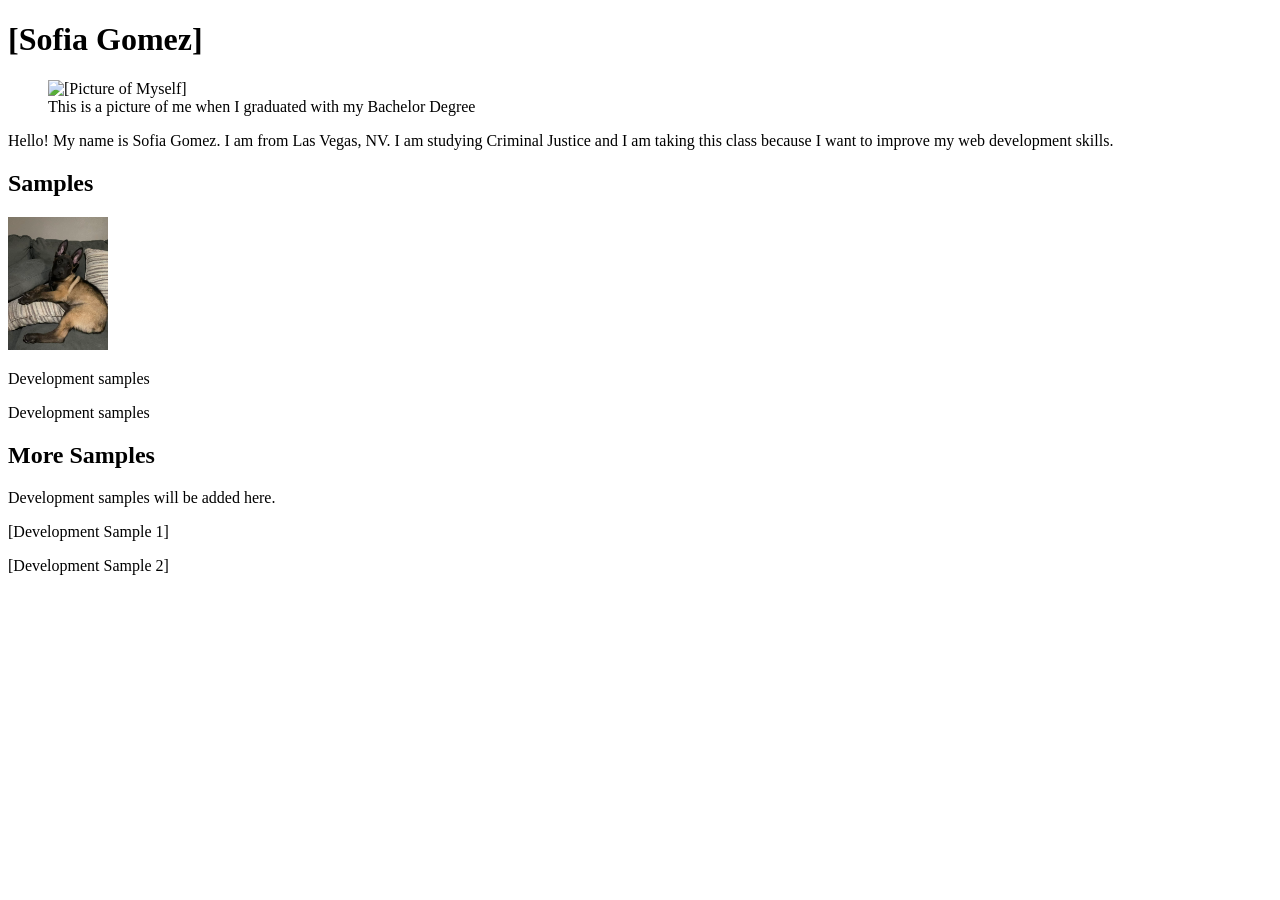
==== main.html @ 8c69114d "changed name" ====
<!DOCTYPE html>

<html>
  <head>
    <title>Sofia's Portfolio</title>
  </head>

  <body>
    <h1>[Sofia Gomez]</h1>

    <figure>
      <img src="images/10298.JPG" alt="[Picture of Myself]" width="250" />

      <figcaption>
        This is a picture of me when I graduated with my Bachelor Degree
      </figcaption>
    </figure>
    <p>
      Hello! My name is Sofia Gomez. I am from Las Vegas, NV. I am studying
      Criminal Justice and I am taking this class because I want to improve my
      web development skills.
    </p>

    <h2>Samples</h2>
    <img src="images/Arya.JPEG" width="100" />
    <p>Development samples</p>
    <p>Development samples</p>

    <h2>More Samples</h2>
    <p>Development samples will be added here.</p>
    <p>[Development Sample 1]</p>
    <p>[Development Sample 2]</p>
  </body>
</html>
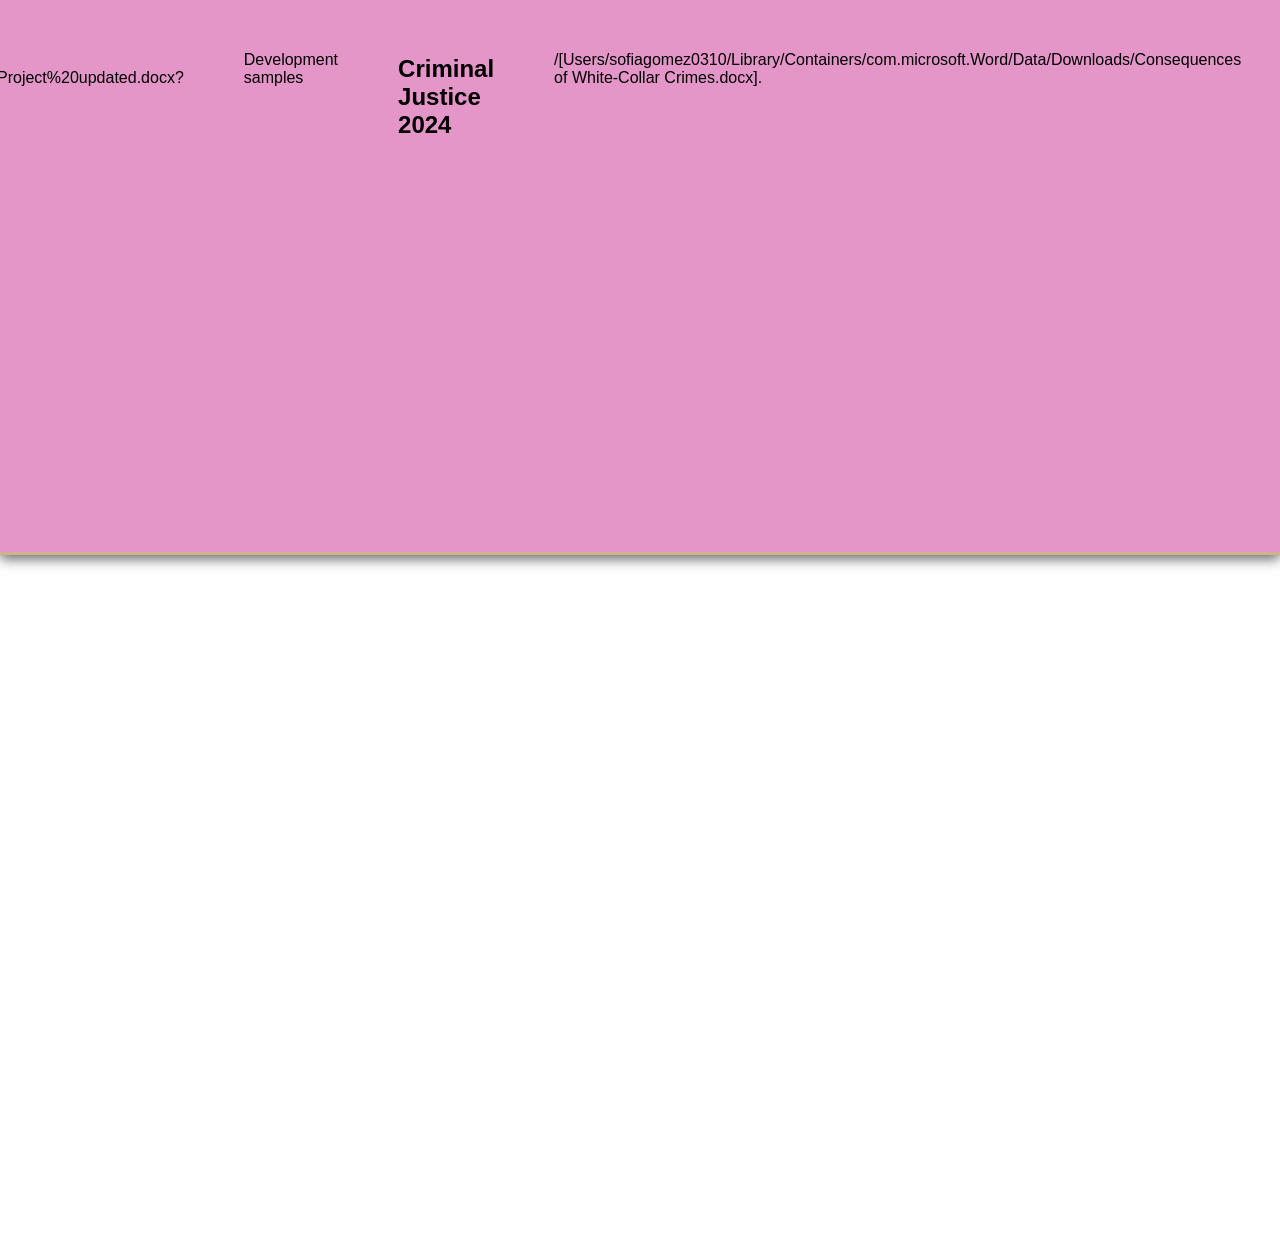
==== commit 41d140eb: "Update main.html" ====
--- a/main.html
+++ b/main.html
@@ -1,7 +1,15 @@
 <!DOCTYPE html>
-
-<html>
+<html lang="en">
   <head>
+    <meta charset="UTF-8" />
+    <meta name="viewport" content="width=device-width, initial-scale=1.0" />
+    <title>My Portfolio</title>
+    <link rel="stylesheet" href="styles.css" />
+  </head>
+  <body>
+    <header>
+      <nav>
+        <ul>
     <title>Sofia's Portfolio</title>
   </head>
 
@@ -12,23 +20,24 @@
       <img src="images/10298.JPG" alt="[Picture of Myself]" width="250" />
 
       <figcaption>
-        This is a picture of me when I graduated with my Bachelor Degree
+        This is a picture of me when I graduated with my Bachelor's Degree
       </figcaption>
     </figure>
     <p>
       Hello! My name is Sofia Gomez. I am from Las Vegas, NV. I am studying
-      Criminal Justice and I am taking this class because I want to improve my
-      web development skills.
+      Criminal Justice, and I am taking this class because I want to improve my
+      web development skills. The following links are revised assignments from my criminal justice papers
     </p>
 
     <h2>Samples</h2>
-    <img src="images/Arya.JPEG" width="100" />
-    <p>Development samples</p>
+    <img src="images/wordlogo.png" width="100" />
+    <p>https://eltnmsu-my.sharepoint.com/personal/sofie103_nmsu_edu/Documents/Research%20Project%20updated.docx?web=1</p>
     <p>Development samples</p>
 
-    <h2>More Samples</h2>
-    <p>Development samples will be added here.</p>
-    <p>[Development Sample 1]</p>
-    <p>[Development Sample 2]</p>
+    <h2>Criminal Justice 2024</h2>
+    <p>/[Users/sofiagomez0310/Library/Containers/com.microsoft.Word/Data/Downloads/Consequences of White-Collar Crimes.docx].</p>
+    <p>[https://eltnmsu-my.sharepoint.com/personal/sofie103_nmsu_edu/Documents/Assignment%202_Synthesizing%20Research.docx?web=1]</p>
+    <p>[/Users/sofiagomez0310/Library/Containers/com.microsoft.Word/Data/Downloads/Final Exam Race, Crim, Just.docx]</p>
   </body>
 </html>
+
--- a/styles.css
+++ b/styles.css
@@ -0,0 +1,168 @@
+body {
+  height: 140vh;
+  margin: 0;
+  font-family: Arial, "Times New Roman", Times, serif;
+  background-image: url(Images/background.jpeg);
+  background-size: cover;
+  background-repeat: no-repeat;
+  background-position: center;
+  background-blend-mode: saturation;
+}
+footer {
+  color: aliceblue;
+}
+
+/*font styling*/
+
+h1 {
+  color: rgb(0, 0, 0);
+  text-shadow: 2px 2px 8px black;
+  padding-left: 10%;
+  font-size: 48px;
+}
+nav {
+  background-color: rgba(226, 139, 194, 0.9);
+  padding: 2.2em 0;
+  position: sticky;
+  top: 0;
+  z-index: 1000;
+  width: 100%;
+  box-shadow: 0 4px 12px rgba(0, 0, 0, 0.6);
+  border-bottom: 3px solid #d2b48c;
+  backdrop-filter: blur(5px);
+}
+nav a {
+  text-decoration: none;
+  color: #fffaf0;
+  font-weight: bold;
+  font-size: 1.2em;
+  letter-spacing: 1px;
+  text-shadow: 1px 1px 3px #000;
+  transition: color 0.3s, trasnform 0.3s;
+  position: relative;
+}
+nav a:hover {
+  color: #ffd700;
+  transform: scale (1.1);
+}
+nav a::after {
+  content: "";
+  display: block;
+  height: 2px;
+  width: 0;
+  background: #3ba7dd;
+  transition: width 0.3s;
+  margin-top: 3px;
+}
+nav a:hover::after {
+  width: 100%;
+}
+nav ul {
+  margin: 0;
+  padding: 0;
+  list-style: none;
+  display: flex;
+  justify-content: center;
+  gap: 60px;
+  font-size: 100%;
+}
+
+/*main page styling*/
+.image-grid {
+  display: grid;
+  grid-template-columns: repeat(3, 1fr);
+  gap: 20px;
+  width: 90%;
+  max-width: 1000px;
+  margin: 0 auto;
+  justify-items: center;
+}
+
+.image-container {
+  position: relative;
+  overflow: hidden;
+  border-radius: 12px;
+  cursor: pointer;
+}
+
+.image-container img {
+  width: 100%;
+  height: auto;
+  display: block;
+  transition: transform 0.4s ease;
+}
+
+.image-container:hover img {
+  transform: scale(1.1);
+}
+
+.overlay {
+  position: absolute;
+  top: 0;
+  left: 0;
+  right: 0;
+  bottom: 0;
+  background: rgba(0, 0, 0, 0.6);
+  color: #fff;
+  align-items: center;
+  justify-content: center;
+  opacity: 0;
+  transition: opacity 0.3s ease;
+  font-size: 1.2em;
+  text-align: center;
+  padding: 10px;
+}
+.image-container:hover .overlay {
+  opacity: 1;
+}
+.hero h1,
+.hero p {
+  background-color: rgba(91, 51, 14, 0.7);
+  display: inline-block;
+  padding: 10px 20px;
+  border-radius: 10px;
+  color: aliceblue;
+  font-size: 1.6em;
+  text-align: center;
+}
+.history h2,
+.history p {
+  font-size: 1.6em;
+  text-align: center;
+  margin-bottom: 20px;
+  background-color: rgba(91, 51, 14, 0.7);
+  display: inline-block;
+  padding: 10px 20px;
+  border-radius: 10px;
+  color: aliceblue;
+}
+.history-content img {
+  width: 400px;
+  height: auto;
+  border: 5px solid #d2b48c;
+  box-shadow: 0 4px 12px rgba(0, 0, 0, 0.7);
+  display: block;
+  margin: 0 auto;
+}
+.hero {
+  text-align: center;
+}
+.history {
+  text-align: center;
+}
+
+.quote {
+  text-align: center;
+  font-family: Arial, Helvetica, sans-serif;
+  color: #d2b48c;
+  background-color: rgba(0, 0, 0, 0.7);
+  padding: 40px 20px;
+  font-size: 1.4em;
+  letter-spacing: 1px;
+  border-top: 3px solid #d2b48c;
+  border-bottom: 3px solid #d2b48c;
+  text-shadow: 1px 1px 3px #000;
+}
+.quote:hover {
+  text-shadow: 0 0 10px #ffea94;
+}
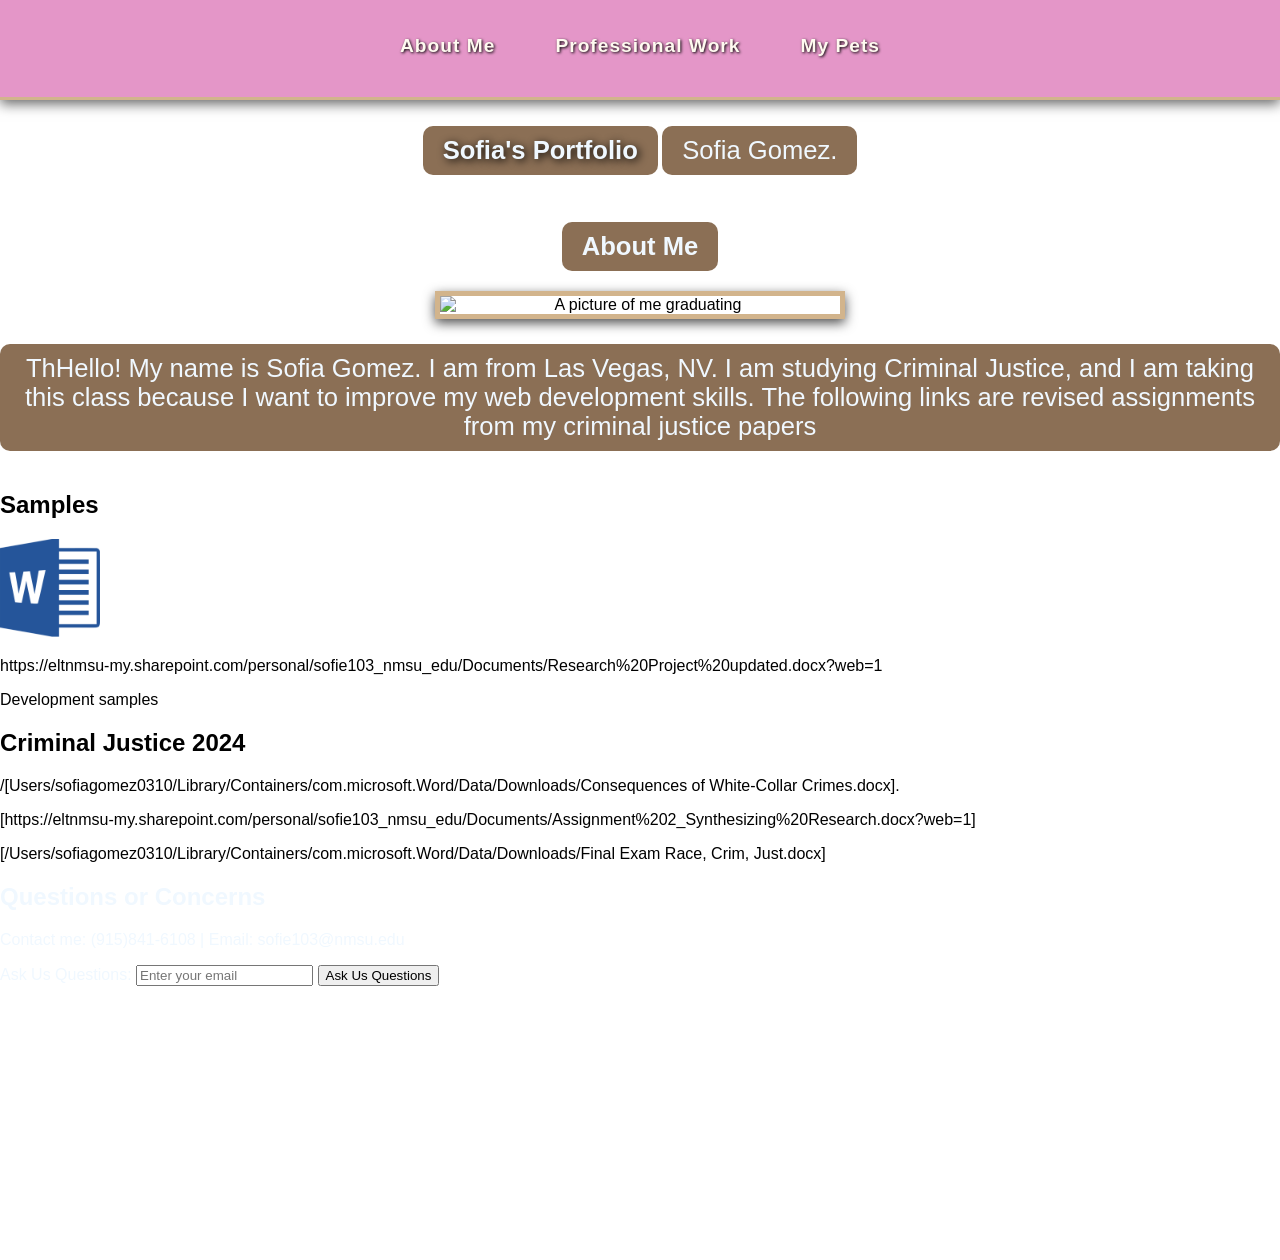
==== commit 63c3b5b8: "Update main.html" ====
--- a/main.html
+++ b/main.html
@@ -1,33 +1,36 @@
 <!DOCTYPE html>
 <html lang="en">
-  <head>
-    <meta charset="UTF-8" />
-    <meta name="viewport" content="width=device-width, initial-scale=1.0" />
-    <title>My Portfolio</title>
-    <link rel="stylesheet" href="styles.css" />
-  </head>
-  <body>
-    <header>
-      <nav>
-        <ul>
-    <title>Sofia's Portfolio</title>
-  </head>
-
-  <body>
-    <h1>[Sofia Gomez]</h1>
-
-    <figure>
-      <img src="images/10298.JPG" alt="[Picture of Myself]" width="250" />
-
-      <figcaption>
-        This is a picture of me when I graduated with my Bachelor's Degree
-      </figcaption>
-    </figure>
-    <p>
-      Hello! My name is Sofia Gomez. I am from Las Vegas, NV. I am studying
+    <head>
+        <meta charset="UTF-8">
+        <meta name="viewport" content="width=device-width, initial-scale=1.0">
+        <title> The Mystery Shack </title>
+        <link rel="stylesheet" href="styles.css">
+    </head>
+    <body>
+        <header>
+        <nav>
+            <ul>
+                <li><a href="main.html">About Me</a></li>
+                <li><a href="professional.html">Professional Work</a></li>
+                <li><a href="Pets.html">My Pets</a></li>
+            </ul>
+        </nav>
+        </header>
+        <section class="hero">
+            <h1>Sofia's Portfolio</h1>
+            <p>Sofia Gomez.</p>
+        </section>
+        <section class="history">
+            <h2> About Me </h2>
+            <div class="history-content">
+                <img src="Images/10298.JPG" alt="A picture of me graduating">
+                <p>ThHello! My name is Sofia Gomez. I am from Las Vegas, NV. I am studying
       Criminal Justice, and I am taking this class because I want to improve my
       web development skills. The following links are revised assignments from my criminal justice papers
-    </p>
+                </p>
+            </div>
+        </section>
+</p>
 
     <h2>Samples</h2>
     <img src="images/wordlogo.png" width="100" />
@@ -41,3 +44,21 @@
   </body>
 </html>
 
+    <main>
+    </section>
+        <footer>
+	<h2>Questions or Concerns</h2>
+	<p>Contact me: (915)841-6108 | Email: sofie103@nmsu.edu</p>
+	<form>
+		<label for="email">Ask Us Questions:</label>
+		<input type="email"id="email" placeholder="Enter your email">
+		<button>Ask Us Questions</button>
+	</form>
+</footer>
+    </main>
+<div class="lantern"></div>
+    </body>
+</html>
+
+    
+
